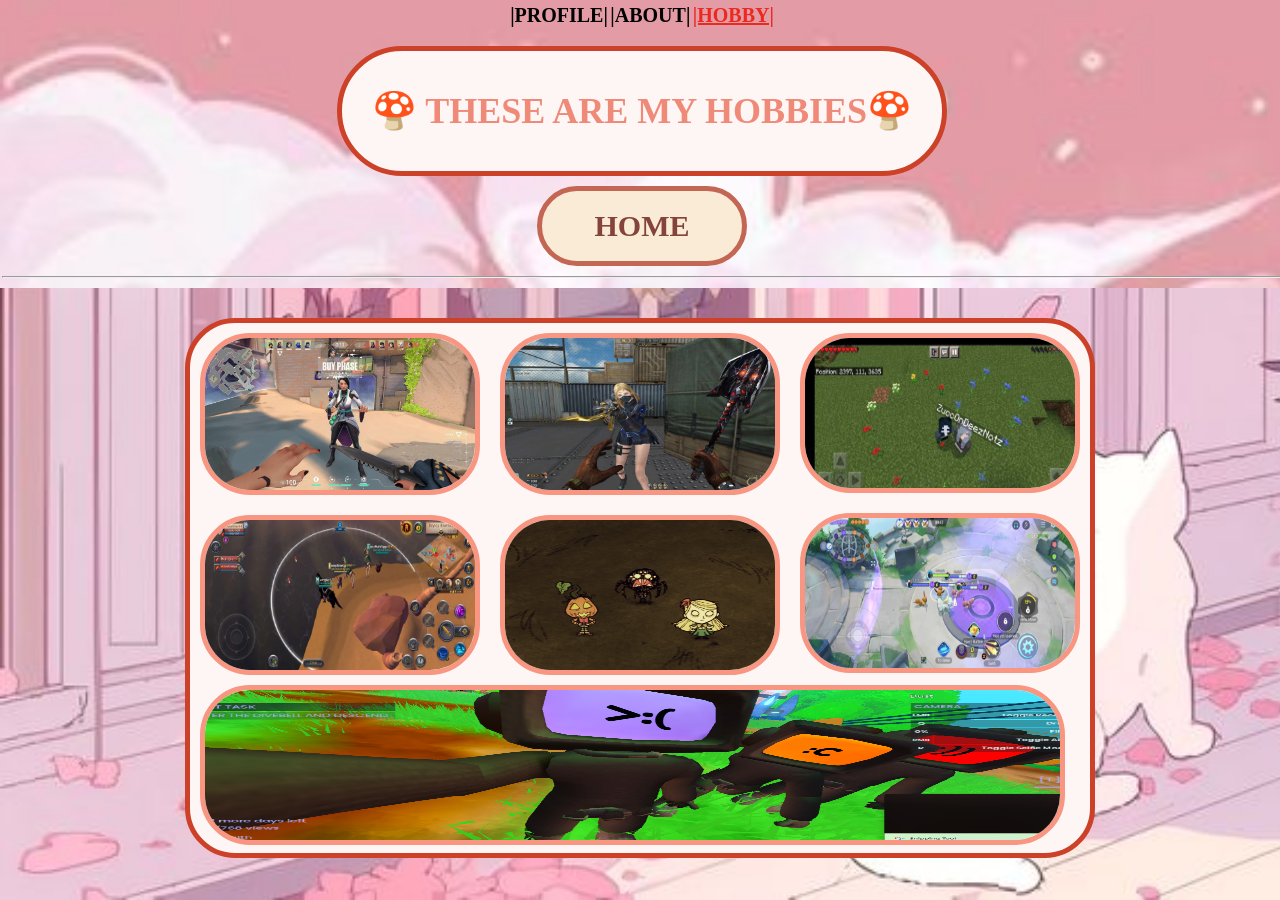
==== pics.html @ 0abd85c5 "Add files via upload" ====
<!DOCTYPE html>
<html lang="en">
<head>
    <meta charset="UTF-8">
    <meta name="viewport" content="width=device-width, initial-scale=1.0">
    <title>Autobiography</title>
      <link rel="stylesheet" href="style.css">
      <link rel="shortcut icon" type="image/jpg" href="favicon.jpg">
      <style>
        header{
           /* background-color: #7d4343aa;*/
            padding: 2px;
             background-image: url('b571dd670089358065821e0e3fcd41f3.jpg');
           background-position: 0%;
           background-size: cover;
            background-attachment: fixed;
            width: 100%;
            height:250px;
            padding: 2px;
        }
        body{
           /* background: linear-gradient(100deg, #ffe7e4,#dd857a);*/
            margin: 0;
            padding: 0;
            background-image: url('58343084672050d45aa757caca4970e3.jpg');
            margin: 0;
            padding: 0;
             background-size: cover;
            background-attachment: fixed;
            width: 100%;
            height: 300px
        }
      a{
        text-decoration: none;
        color: #84433b;
      }
      a:hover{
        color: white;
        text-align: center;
      }
      .head{
        background-color: #e4ccc9;
        padding: 2px;
        height: 30px;
      }
      .imgs{
        width: 400px;
        height: 300px;
        
      
      }
      </style>
      </head>
      <body>
        <header class="head">
            <h1 class="profile7">|PROFILE|</h1>
            <h1 class="profile8">|ABOUT|</h1>
            <h1 class="profile9"><u>|HOBBY|</u></h1>
        </header>
        <header>
<div class="third">
<h1> 🍄 THESE ARE MY HOBBIES🍄</h1>
</div>
<div class="home1">
    <h1 class="home"><a href="index.html">HOME</a></h1>
            
</div>
<hr>
        </header>
        <div class="hobby21">
        <img class="m1" src="418925639_665259572242958_369696178457688859_n.jpg">
        <img class="m2" src="417227560_355399517350561_4368829080775009044_n.jpg">
        <img class="m3" src="426490684_1428964041037012_3665708453084418305_n.jpg">
        <img class="m4" src="Screenshot_2024-10-28-23-05-06-73_e4a2857e7ed60b38c00338875a31da84.webp">
        <img class="m5" src="Screenshot_20240613-204936_Albion_Online.webp">
        <img class="m6" src="image.webp">
        <img class="m7" src="image (1).webp">
    
          </div>
          </div>
         
          <div class="arrow21">
    </h1>
    
      </body>
---- style.css ----
.gif2{
   float: left;
   width: 20%;
   right: 50px;

}
.gif3{
     float: right;
   width: 30%;
   display: grid;

}
.first{
    text-align: center;
    color: rgb(225, 137, 122);
    border-style:inherit;
    border-radius: 500px;
    border: 5px  solid;
    background-color: rgb(255, 243, 241);
    border-color: rgb(255, 173, 173);
    margin: 30px auto;
    width: 500px;
    height: 120px;
}
.first:hover{
    color: #C26D5B;
}
.alexis{
    text-align: center;
        line-height: 0;
        color: #3b2723;
}
.outterborder{
      border-style:inherit;
    border-radius: 100px;
    border: 5px  solid;
    background-color: rgb(254, 246, 244);
    border-color: rgb(255, 173, 173);
    margin: 30px auto;
    width: 800px;
    height: 510px;
}
.h1border11{
    text-align: center;
    line-height: 2.0;
    font-size: 59px;
     border-style:double;
    border-radius: 500px;
    border: 5px solid;
    background-color: rgb(255, 243, 241);
    border-color:  rgb(255, 144, 144);
    margin: 30px auto;
    width: 500px;
    height: 120px;
  
    
}
.h1border12{
     text-align: center;
    line-height: 2.0;
    font-size: 59px;
     border-style:double;
    border-radius: 500px;
    border: 5px solid;
    background-color: rgb(255, 243, 241);
    border-color: rgb(255, 144, 144);
    margin: 30px auto;
    width: 500px;
    height: 120px;
}
.h1border13{
text-align: center;
    line-height: 2.0;
    font-size: 59px;
     border-style:double;
    border-radius: 500px;
    border: 5px solid;
    background-color: rgb(255, 243, 241);
    border-color: rgb(255, 144, 144);
    margin: 30px auto;
    width: 500px;
    height: 120px;
}
 .h1border11:hover{
        border-color: #CC4127;
        background-color: #FC9886;
 }
 .h1border12:hover{
        border-color: #CC4127;
        background-color: #FC9886;
 }
  .h1border13:hover{

        border-color: #CC4127;
        background-color: #FC9886;
 }
     /* up to this one is my indexhtml*/
.second{
    text-align: center;
     color: rgb(225, 137, 122);
      border-style:inherit;
     font-size: 18px;
     line-height: 1.0;
    border-radius: 500px;
    border: 5px  solid;
    background-color: rgb(254, 246, 244);
    border-color:  rgb(255, 144, 144);
    margin: 10px auto;
    width: 600px;
    height: 120px;
}
.arrow{
    text-align: center;
    font-size: 40px;
    line-height: 2.;
}
.previous1{
   text-align: center;
    color:  rgb(244, 94, 86);
    border-style:inherit;
    border-radius: 500px;
    border: 5px  solid;
    background-color: rgb(254, 246, 244);
    border-color: rgb(255, 127, 127);
    margin: 1px;
    width: 500px;
    height: 120px;
}
.previous1:hover{
    background-color: #f3c0b6;
    border-color: #ffffff;
}
.next1{
       text-align: center;
    color: rgb(244, 94, 86);
    border-style:inherit;
    border-radius: 500px;
    border: 5px  solid;
    background-color: rgb(254, 246, 244);
    border-color: rgb(255, 127, 127);
    margin: 1px;
    width: 500px;
    height: 120px;
}
.next1:hover{
        background-color: #f3c0b6;
    border-color: #ffffff;
}

.img21{
  float:left;
 margin: 100px;
    width: 10.5%;
    border: solid 5.5px;  
    border-radius: 50px;
    color: #9a331e;
}
.img22{
  float:right;
 margin: 100px;
    width: 10.5%;
      border: solid 5.5px;  
    border-radius: 50px;
    color: #9a331e;
}
.profile1{
 text-align: center;
 display: inline-block;
 color: hsl(3, 83%, 52%);
}
.profile2{
 text-align: center;
 display: inline-block;
}
.profile3{
 text-align: center;
 display: inline-block;
}
.head{
    text-align: center;
    font-size: 10px;
    line-height: 1.0px;
}
.profile12{
        border-style:inherit;
    border-radius: 100px;
    border: 5px  solid;
    background-color: rgb(254, 246, 244);
    border-color: rgb(180, 57, 57);
    margin: 30px auto;
    width: 800px;
    height: 510px;
    
}
.image1{
  border-style:inherit;
    border: 5px  solid;
    background-color: rgb(254, 246, 244);
    border-color: rgb(180, 57, 57);
    margin: 20px auto;
    width: 200px;
    height: 200px
}
img{
    display: block;
     margin: 10px auto;
    width: 30%;
}
p{
    text-align: center;
    color: #722a1c;
    font-size: large;
}
/* sa taas ani kay code sa profile*/
.profile4{
 text-align: center;
 display: inline-block;

}
.profile5{
 text-align: center;
 display: inline-block;
  color: hsl(3, 83%, 52%);
}
.profile6{
 text-align: center;
 display: inline-block;
}
.head{
    text-align: center;
    font-size: 10px;
    line-height: 1.0px;
}
.third{
    text-align: center;
     color: rgb(239, 138, 121);
      border-style:inherit;
     font-size: 18px;
     line-height: 2.0;
    border-radius: 500px;
    border: 5px  solid;
    background-color: rgb(254, 246, 244);
    border-color: #CC4127;
    margin: 10px auto;
    width: 600px;
    height: 120px;
}
.about21{
     border-style:inherit;
    border-radius: 100px;
    border: 5px  solid;
    background-color: rgb(254, 246, 244);
    border-color: #CC4127;
    margin: 30px auto;
    width: 800px;
    height: 530px;
}
.img33{
    width: 20%;
}
/*taas ani kay abouthtml*/
.profile7{
 text-align: center;
 display: inline-block;

}
.profile8{
 text-align: center;
 display: inline-block;
}
.profile9{
 text-align: center;
 display: inline-block;
 color: hsl(3, 83%, 52%);
}
.home{
    text-align: center;
    font-size: 30px;
}
.home1{
     text-align: center;
     color: rgb(144, 80, 69);
      border-style:inherit;
     font-size: 18px;
     line-height: 1.0;
    border-radius: 500px;
    border: 5px  solid;
    background-color: antiquewhite;
    border-color: rgb(195, 102, 83);
    margin: 10px auto;
    width: 200px;
    height: 70px;
}
.home1:hover{
      background-color: #f3c0b6;
    border-color: #ffffff;
}
.hobby21{
    border-style:inherit;
    border-radius: 50px;
    border: 5px  solid;
    background-color: rgb(254, 246, 244);
    border-color: #CC4127;
    margin: 30px auto;
    width: 900px;
    height: 530px;
}
ul{
  font-size: 30px;
  line-height: 1.5;
  color: #956c64;
}
.things{
    text-align: center;
       border-style:inherit;
    border-radius: 50px;
    border: 5px  solid;
    background-color: antiquewhite;
    border-color: rgb(255, 118, 91);
    margin: 20px auto;
    width: 500px;
    height: 45px;
    background-color: #ffc7bd;
    color: #fffffe;
    
}
.arrow21{
    text-align: center;
    font-size: 20px;
    line-height: 2;
}
.m1{
    float: left;
    border: #3b2723;
    border-style: double;
    border: solid 5px;
    border-radius: 50px;
    margin: 10px;
    border-color: #f89682;
}
.m2{
    float: left;
    border: #3b2723;
    border-style: double;
    border: solid 5px;
    border-radius: 50px;
    margin: 10px;
    border-color: #f89682;
    }
    .m3{
    float: left;
    border: #3b2723;
    border-style: double;
    border: solid 5px;
    border-radius: 50px;
    margin: 10px;
    border-color: #f89682;
    height: 150px
    }
    .m4{
    float: right;
    border: #3b2723;
    border-style: double;
    border: solid 5px;
    border-radius: 50px;
    margin: 10px;
    border-color: #f89682;
      height: 150px
    }
    .m5{
    float: left;
    border: #3b2723;
    border-style: double;
    border: solid 5px;
    border-radius: 50px;
    margin: 10px;
    border-color: #f89682;
      height: 150px
    }
    .m6{
    float: left;
    border: #3b2723;
    border-style: double;
    border: solid 5px;
    border-radius: 50px;
    margin: 10px;
    border-color: #f89682;
      height: 150px
    }
     .m7{
    display: block;
  margin: auto;
    width: 95%;
    border: #3b2723;
    border-style: double;
    border: solid 5px;
    border-radius: 50px;
    margin: 10px;
    border-color: #f89682;
      height: 150px
    }
/* sa taas ani kay hobby nga code*/
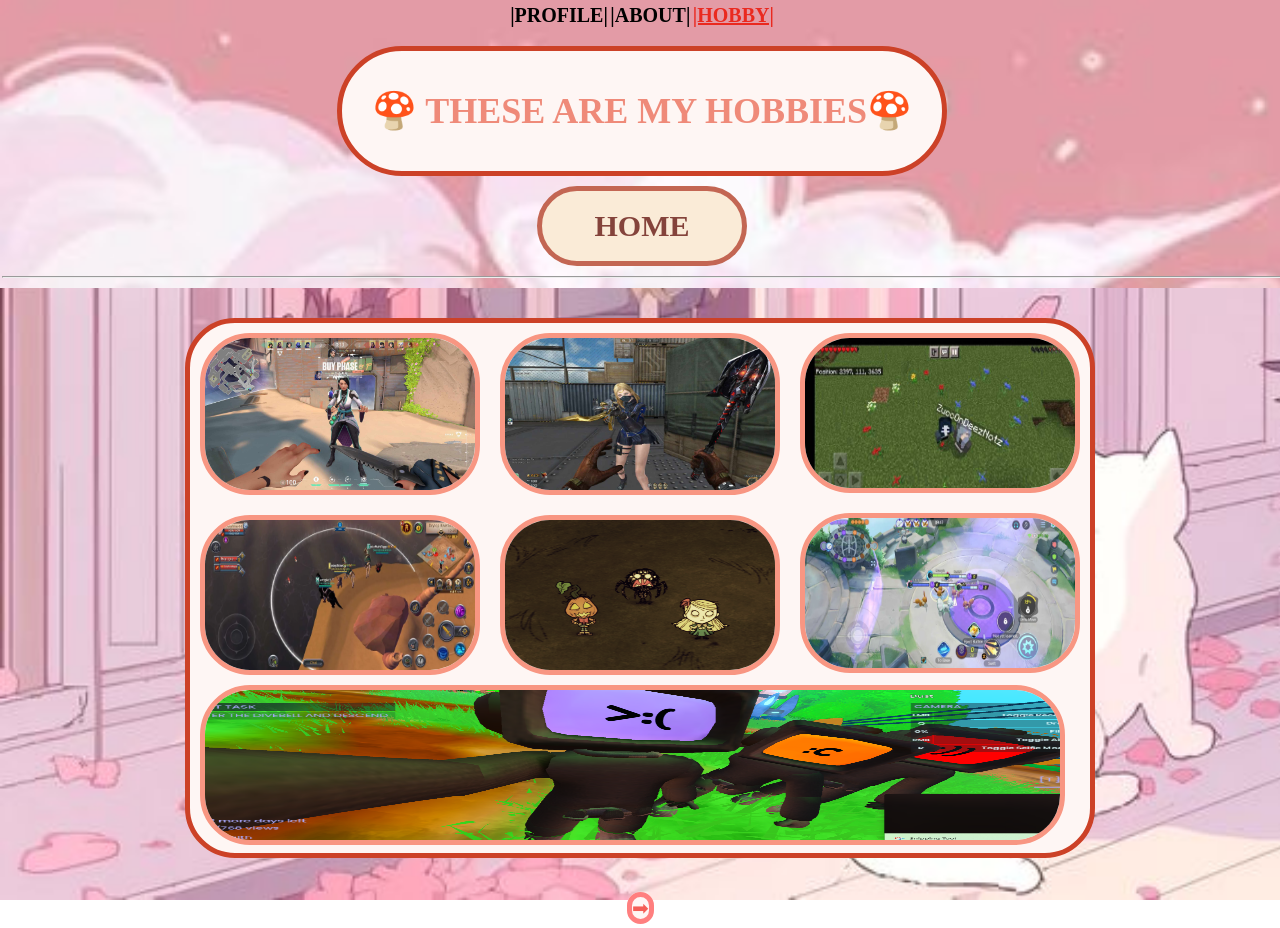
==== commit b7c9a911: "Audio Addon" ====
--- a/pics.html
+++ b/pics.html
@@ -68,18 +68,18 @@
 <hr>
         </header>
         <div class="hobby21">
-        <img class="m1" src="418925639_665259572242958_369696178457688859_n.jpg">
-        <img class="m2" src="417227560_355399517350561_4368829080775009044_n.jpg">
-        <img class="m3" src="426490684_1428964041037012_3665708453084418305_n.jpg">
-        <img class="m4" src="Screenshot_2024-10-28-23-05-06-73_e4a2857e7ed60b38c00338875a31da84.webp">
-        <img class="m5" src="Screenshot_20240613-204936_Albion_Online.webp">
+        <img class="m1" src="pic1.jpg">
+        <img class="m2" src="pic2.jpg">
+        <img class="m3" src="pic3.jpg">
+        <img class="m4" src="ss1.webp">
+        <img class="m5" src="ss2.webp">
         <img class="m6" src="image.webp">
-        <img class="m7" src="image (1).webp">
+        <img class="m7" src="image3.jpg">
     
           </div>
           </div>
          
           <div class="arrow21">
     </h1>
-    
+             <a href="music.html" class="next1">➡</a>
       </body>
--- a/style.css
+++ b/style.css
@@ -399,4 +399,14 @@
     border-color: #f89682;
       height: 150px
     }
-/* sa taas ani kay hobby nga code*/+/* sa taas ani kay hobby nga code*/
+.music{
+            border-style:inherit;
+    border-radius: 100px;
+    border: 5px  solid;
+    background-color: rgb(254, 246, 244);
+    border-color: rgb(255, 173, 173);
+    margin: 30px auto;
+    width: 800px;
+    height: 510px;
+}
